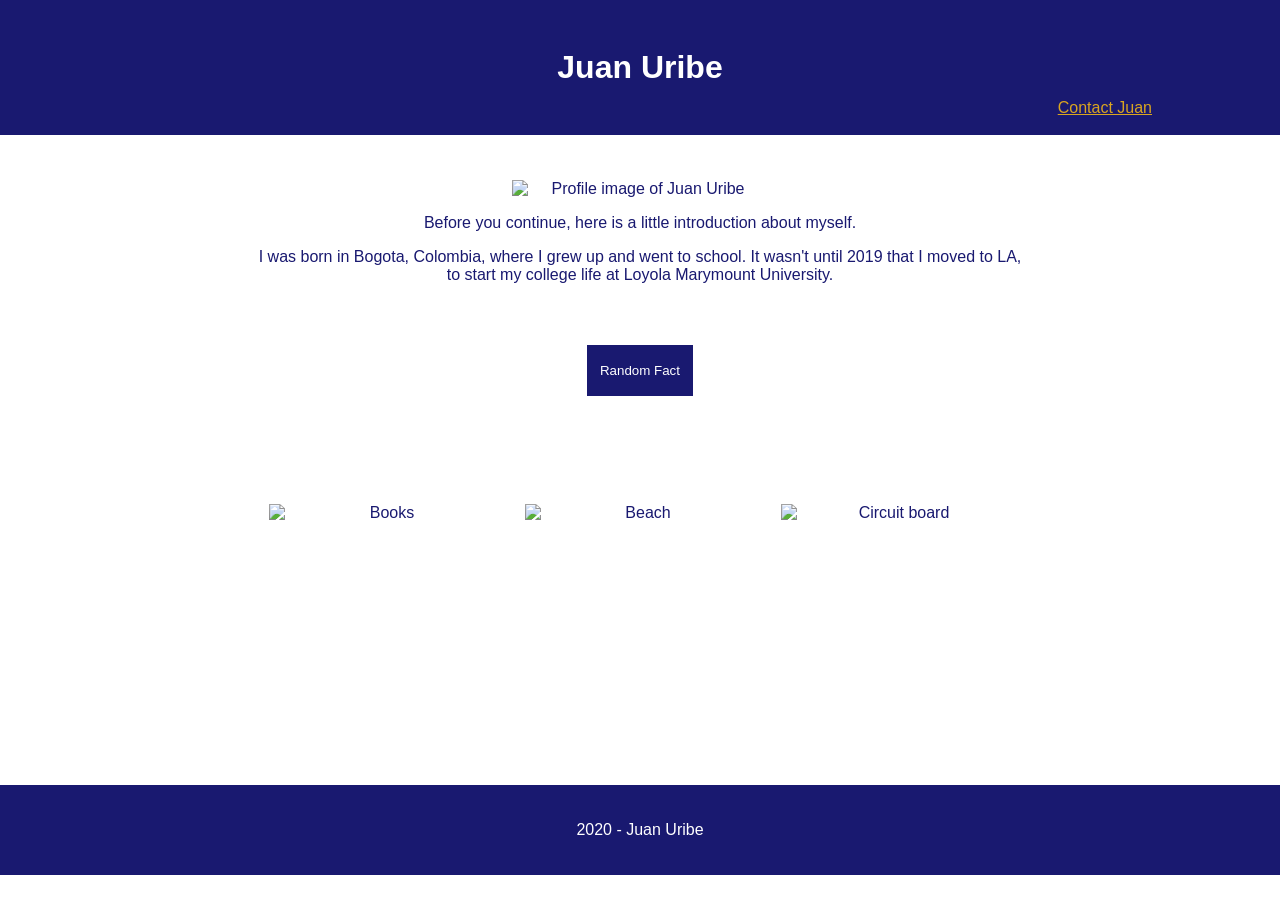
==== portfolio/src/main/webapp/index.html @ 6586e85e "Change path of scripts" ====
<!DOCTYPE html>
<html>
  <head>
    <meta charset="UTF-8">
    <title>My Portfolio</title>
    <link rel="stylesheet" href="style.css">
  </head>
  <body>
    <header>
      <h1 id="title" class="center">Juan Uribe</h1>
      <p id="contact"><a href="contact.html">Contact Juan</a></p>
    </header>
    <div id="content">
      <img src="/images/profileImage.JPG" alt="Profile image of Juan Uribe" id="profile-image">
      <p>Before you continue, here is a little introduction about myself.</p>
      <p>I was born in Bogota, Colombia, where I grew up and went to school. It wasn't until 2019 that I moved to LA, to start my college life at Loyola Marymount University.</p>
      <button id="fact-button">Random Fact</button>
      <div id="fact-container" class="center"></div>
      <div id="menu">
        <div id="education" class="menu-option">
          <img src="/images/books.jpg" alt="Books" class="menu-image">
          <div class="overlay center"><p class="menu-label">Education</p></div>
        </div>
        <div id="hobbies" class="menu-option">
          <img src="/images/nature.jpg" alt="Beach" class="menu-image">
          <div class="overlay center"><p class="menu-label">Hobbies</p></div>
        </div>
        <div id="projects" class="menu-option">
          <img src="/images/circuits.jpg" alt="Circuit board" class="menu-image">
          <div class="overlay center"><p class="menu-label">Projects</p></div>
        </div>
      </div>
      <div id="option-result">
      </div>
    </div>
    <footer class="center">
      <p>2020 - Juan Uribe</p>
    </footer>
    <script src="https://ajax.googleapis.com/ajax/libs/jquery/3.4.1/jquery.min.js"></script>
    <script src="/scripts/listenersMain.js"></script>
    <script src="/scripts/randomizer.js"></script>
    <script src="/scripts/toggle.js"></script>
    <script src="/scripts/overlay.js"></script>
  </body>
</html>
---- portfolio/src/main/webapp/style.css ----
body {
  color: midnightblue;
  margin: 0;
  padding: 0;
  font-family: 'Oswald', sans-serif;
}

a:link {
  color: goldenrod;
}
a:hover {
  color: gold;
}
a:visited {
  color: darkgoldenrod;
}

.center {
  display: flex;
  align-items: center;
  justify-content: center;
}

header{
  width: 100vw;
  height: 15vh;
  background-color: midnightblue;
  color: white;
  margin: 0 0 5vh 0;
  position: relative;
}

#title {
  margin: 0;
  height: 100%;
  width: 100%;
  position: absolute;
}

#contact {
  padding: 0;
  margin: 0;
  bottom: 2vh;
  right: 10vw;
  text-align: right;
  position: absolute;
}

#content {
  margin-left: auto;
  margin-right: auto;
  width: 60vw;
  text-align: center;
}

footer {
  width: 100vw;
  height: 10vh;
  text-align: center;
  background-color: midnightblue;
  color: white;
  margin: 10vh 0 0 0;
}

#menu {
  display: flex;
}

.menu-option {
  flex: 1 1 auto;
  position: relative;
  text-align: center;
  width: 18vw;
  height: 13.5vw;
  margin: 2vh 1vw;
  cursor: pointer;
}
.menu-option:hover .overlay{
  opacity: 1;
}

.overlay {
  transition: .5s ease;
  color: white;
  position: absolute;
  opacity: 0;
  background-color: midnightblue;
  width: 100%;
  height: 100%;
}

.menu-image {
  width: 100%;
  height: 100%;
  position: absolute;
  display: block;
}

.overlay {
  transition: .5s ease;
  color: white;
  position: absolute;
  opacity: 0;
  background-color: midnightblue;
  width: 100%;
  height: 100%;
}

.menu-label {
  position: absolute;
  font-size: 200%;
  font-weight: bold;
}

button {
  background-color: midnightblue;
  text-align: center;
  padding: 2vh 1vw;
  margin: 5vh 0 1vh 0;
  border: none;
  color: white;
  cursor: pointer;
}

#fact-container {
  padding: 2vh 0 7vh 0;
}

#profile-image {
  width: 50%;
  min-width: 20vw;
}

#option-result {
  margin: 5vh 0;
}

.education {
  padding: 1vh 0;
}

.logo-img {
  max-width: 40%;
}

#images {
  display: flex;
  flex-wrap: wrap;
  justify-content: center;
  object-fit: cover;
}

.img-div {
  max-width: 32%;
  max-height: 50vh;
  margin: 2vh 1vw;
}

.content-img {
  height: auto;
  width: 100%;
  object-fit: cover;
}

hr {
  margin: 4vh 0;
  background-color: midnightblue;
  border: 0;
  height: 0.25vh;
}

#robotic-hand {
  display:flex;
  justify-content: space-around;
  width: 100%;
}

#robotic-hand-img {
  flex: 1 1 auto;
  margin: auto 2vw;
}
#robotic-hand-img > img {
  width: 100%;
}

#robotic-hand-text {
  flex: 3 1 auto;
  text-align: left;
  margin: auto 2vw;
}
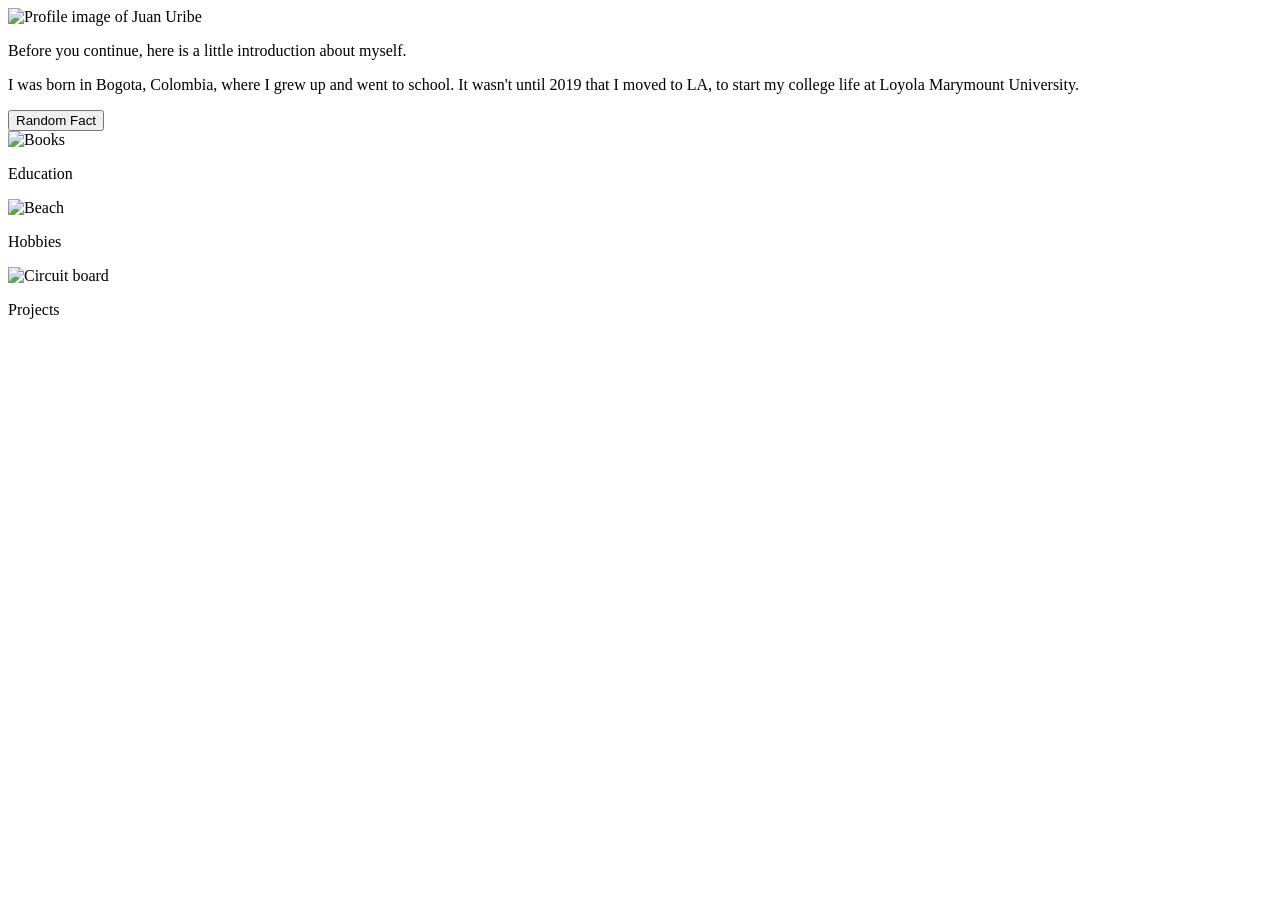
==== commit 08c21f4e: "Move html templates out of directory" ====
--- a/portfolio/src/main/webapp/index.html
+++ b/portfolio/src/main/webapp/index.html
@@ -3,43 +3,41 @@
   <head>
     <meta charset="UTF-8">
     <title>My Portfolio</title>
-    <link rel="stylesheet" href="style.css">
+    <link rel="stylesheet" href="/styles/main.css">
+    <script src="https://ajax.googleapis.com/ajax/libs/jquery/3.4.1/jquery.min.js"></script>
+    <script src="/scripts/base.js"></script>
   </head>
   <body>
     <header>
-      <h1 id="title" class="center">Juan Uribe</h1>
-      <p id="contact"><a href="contact.html">Contact Juan</a></p>
     </header>
     <div id="content">
-      <img src="/images/profileImage.JPG" alt="Profile image of Juan Uribe" id="profile-image">
+      <img src="/images/profileImage.JPG" alt="Profile image of Juan Uribe" id="profile-image" loading="lazy"> 
       <p>Before you continue, here is a little introduction about myself.</p>
       <p>I was born in Bogota, Colombia, where I grew up and went to school. It wasn't until 2019 that I moved to LA, to start my college life at Loyola Marymount University.</p>
       <button id="fact-button">Random Fact</button>
       <div id="fact-container" class="center"></div>
       <div id="menu">
         <div id="education" class="menu-option">
-          <img src="/images/books.jpg" alt="Books" class="menu-image">
+          <img src="/images/books.jpg" alt="Books" class="menu-image" loading="lazy"> 
           <div class="overlay center"><p class="menu-label">Education</p></div>
         </div>
         <div id="hobbies" class="menu-option">
-          <img src="/images/nature.jpg" alt="Beach" class="menu-image">
+          <img src="/images/nature.jpg" alt="Beach" class="menu-image" loading="lazy">
           <div class="overlay center"><p class="menu-label">Hobbies</p></div>
         </div>
         <div id="projects" class="menu-option">
-          <img src="/images/circuits.jpg" alt="Circuit board" class="menu-image">
+          <img src="/images/circuits.jpg" alt="Circuit board" class="menu-image" loading="lazy">
           <div class="overlay center"><p class="menu-label">Projects</p></div>
         </div>
       </div>
       <div id="option-result">
       </div>
     </div>
-    <footer class="center">
-      <p>2020 - Juan Uribe</p>
+    <footer>
     </footer>
-    <script src="https://ajax.googleapis.com/ajax/libs/jquery/3.4.1/jquery.min.js"></script>
-    <script src="/scripts/listenersMain.js"></script>
     <script src="/scripts/randomizer.js"></script>
     <script src="/scripts/toggle.js"></script>
     <script src="/scripts/overlay.js"></script>
+    <script src="/scripts/listenersMain.js"></script>
   </body>
 </html>
